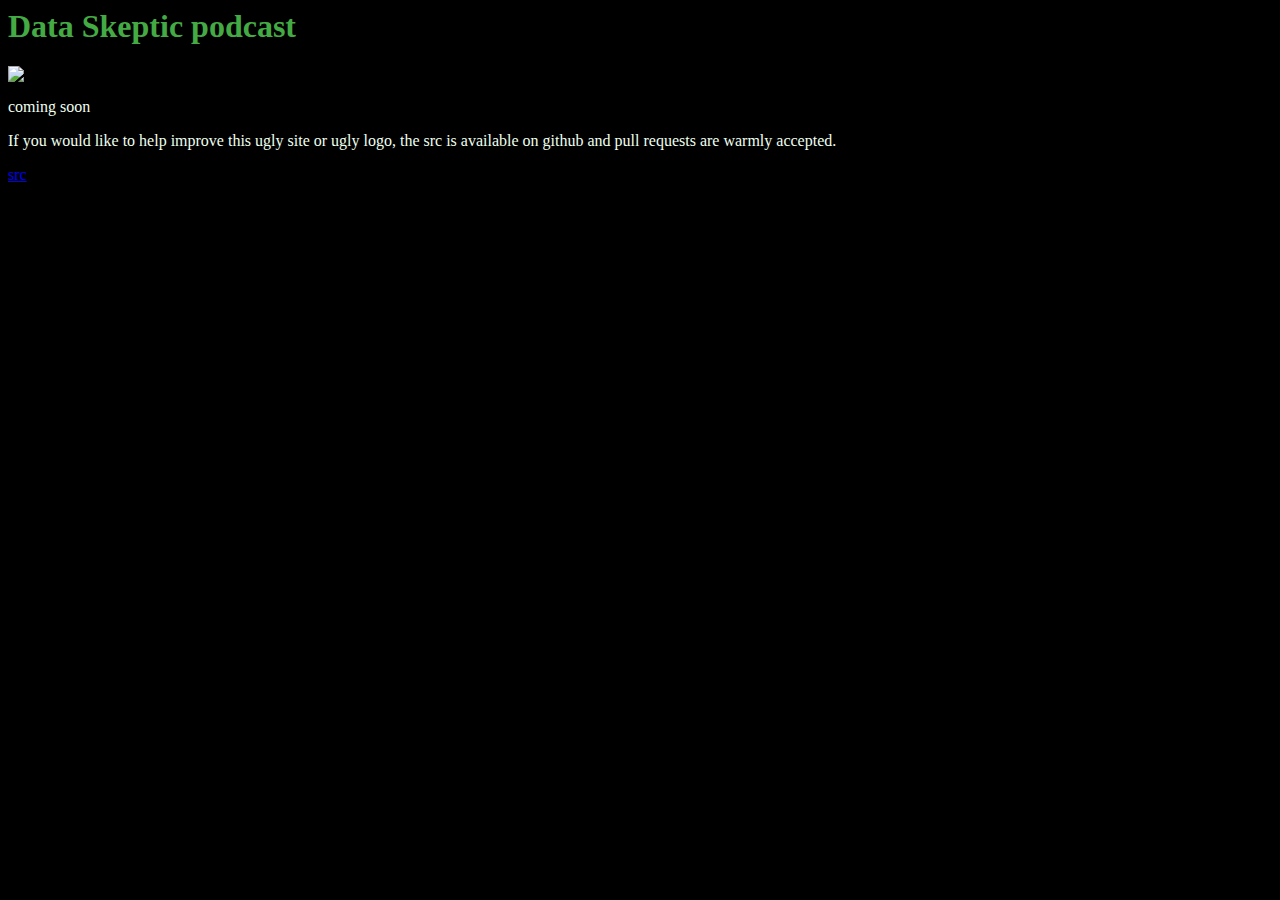
==== www/index.htm @ c68f58bb "added pathetic plea for free graphic design work" ====
<HTML>
<BODY bgcolor=000000>
<style>
h1 {
  color: 44AA44
}
p {
  color: EEFFEE
}
</style>
<h1>Data Skeptic podcast</h1>
<img src="logo.png" />
<p>coming soon</p>

<p>If you would like to help improve this ugly site or ugly logo, the src
is available on github and pull requests are warmly accepted.</p>
<p><a href="https://github.com/kylepolich/dataskeptic">src</a></p>

</BODY>
</HTML>
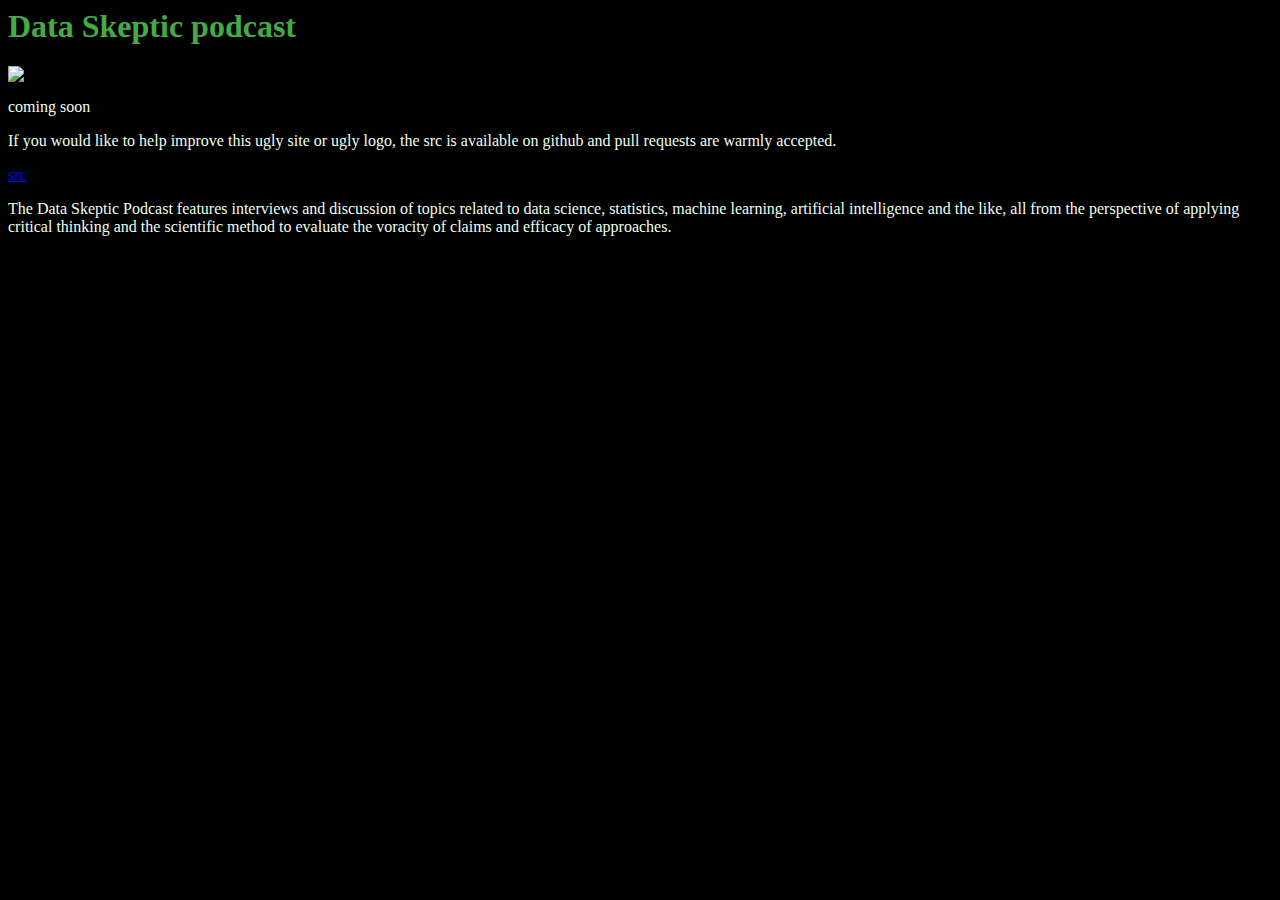
==== commit 867aa666: "added mission statement" ====
--- a/www/index.htm
+++ b/www/index.htm
@@ -1,5 +1,8 @@
 <HTML>
 <BODY bgcolor=000000>
+
+<!-- optimized for lynx, mosaic, and opera users! -->
+
 <style>
 h1 {
   color: 44AA44
@@ -16,5 +19,13 @@
 is available on github and pull requests are warmly accepted.</p>
 <p><a href="https://github.com/kylepolich/dataskeptic">src</a></p>
 
+<p>
+The Data Skeptic Podcast features interviews and discussion of
+topics related to data science, statistics, machine learning, 
+artificial intelligence and the like, all from the perspective
+of applying critical thinking and the scientific method to 
+evaluate the voracity of claims and efficacy of approaches.
+</p>
+
 </BODY>
 </HTML>
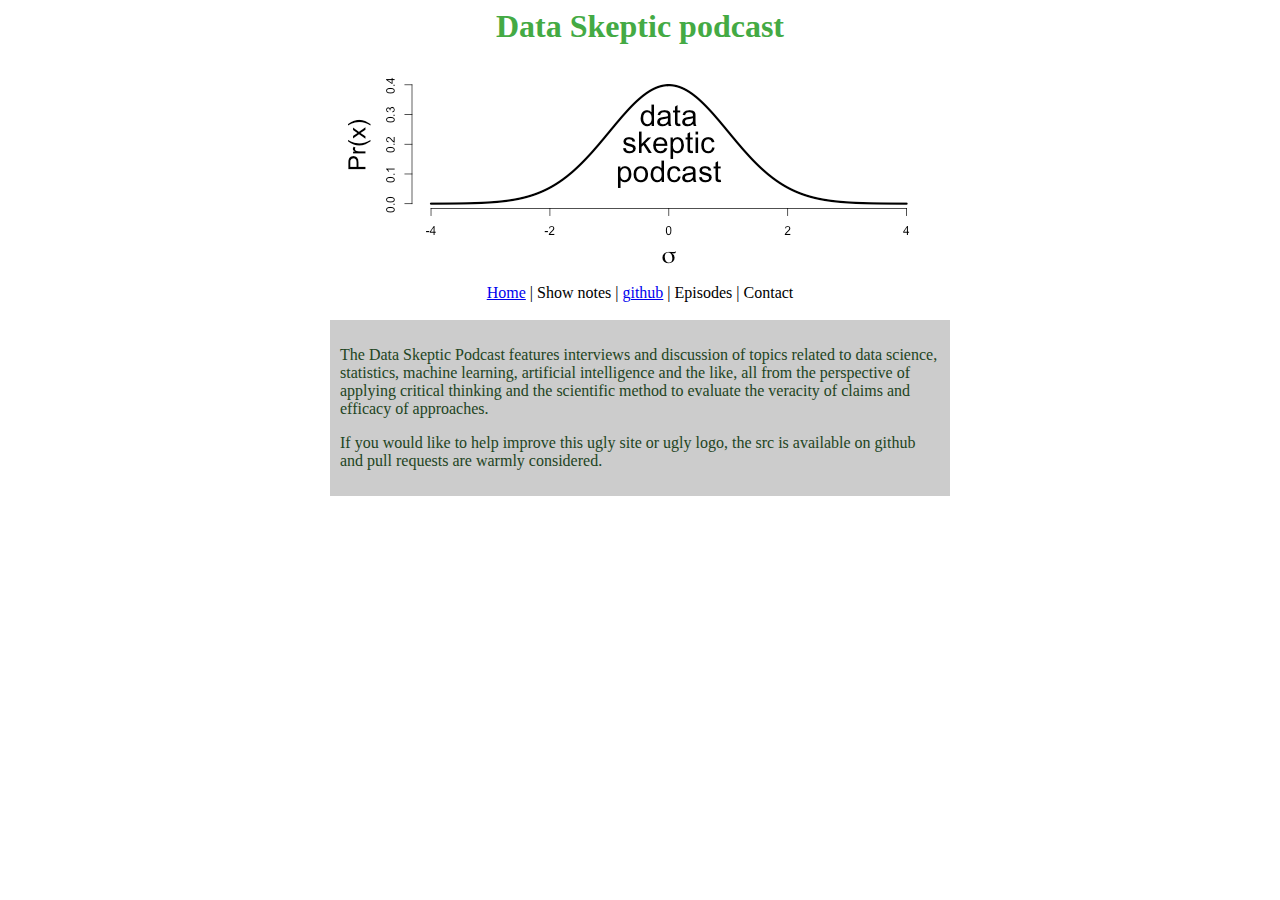
==== commit 9792004b: "misc updates" ====
--- a/www/index.htm
+++ b/www/index.htm
@@ -1,5 +1,5 @@
 <HTML>
-<BODY bgcolor=000000>
+<BODY>
 
 <!-- optimized for lynx, mosaic, and opera users! -->
 
@@ -8,24 +8,52 @@
   color: 44AA44
 }
 p {
-  color: EEFFEE
+  color: 224422
 }
+#bbody {
+  background-color:#ccc;
+  width: 600px;
+  padding: 10px;
+  text-align: left;
+}
+
 </style>
+<center>
 <h1>Data Skeptic podcast</h1>
+
 <img src="logo.png" />
-<p>coming soon</p>
 
-<p>If you would like to help improve this ugly site or ugly logo, the src
-is available on github and pull requests are warmly accepted.</p>
-<p><a href="https://github.com/kylepolich/dataskeptic">src</a></p>
+<br/>
+<br/>
 
+<a href="./">Home</a>
+|
+Show notes
+|
+<a href="https://github.com/kylepolich/dataskeptic">github</a>
+|
+Episodes
+|
+Contact
+
+<br/>
+<br/>
+
+<div id="bbody">
 <p>
 The Data Skeptic Podcast features interviews and discussion of
 topics related to data science, statistics, machine learning, 
 artificial intelligence and the like, all from the perspective
 of applying critical thinking and the scientific method to 
-evaluate the voracity of claims and efficacy of approaches.
+evaluate the veracity of claims and efficacy of approaches.
 </p>
+
+<p>If you would like to help improve this ugly site or ugly logo, the src
+is available on github and pull requests are warmly considered.</p>
+
+</div>
+
+</center>
 
 </BODY>
 </HTML>
